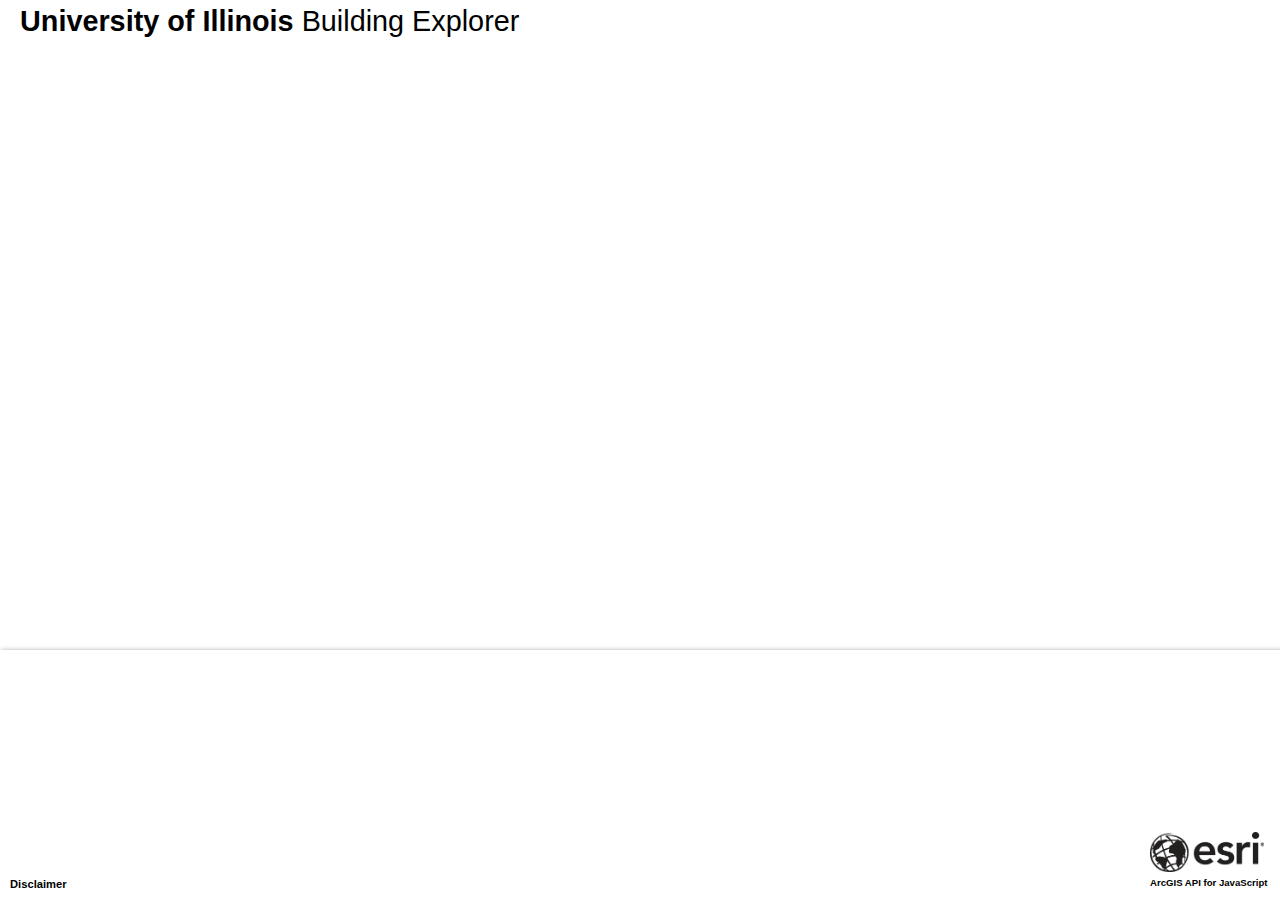
==== MappingHistoryIL/BuildingExplorer/index.html @ 9ec19663 "Building Explorer Initial Commit" ====
<!--  Copyright 2017 Esri

   Licensed under the Apache License, Version 2.0 (the "License");

   you may not use this file except in compliance with the License.

   You may obtain a copy of the License at

       http://www.apache.org/licenses/LICENSE-2.0

   Unless required by applicable law or agreed to in writing, software

   distributed under the License is distributed on an "AS IS" BASIS,

   WITHOUT WARRANTIES OR CONDITIONS OF ANY KIND, either express or implied.

   See the License for the specific language governing permissions and

   limitations under the License.​-->

<!DOCTYPE html>
<html>

<head>
  <meta charset="utf-8">
  <meta name="viewport" content="initial-scale=1,maximum-scale=1,user-scalable=no">
  <meta http-equiv="X-UA-Compatible" content="IE=Edge">
  <title>University of Illinois Building Explorer</title>

  <link rel="stylesheet" href="https://jsdev.arcgis.com/4.4/esri/css/main.css">
  <link rel="stylesheet" href="css/style.css">

  <!-- Load AMD modules: the application itself and D3  -->
  <script>
    var dojoConfig = {
      packages: [{
        name: "d3",
        location: location.pathname.replace(/\/[^/]+$/, "") + "/lib",
        main: "d3"
      }, {
        name: "app",
        location: location.pathname.replace(/\/[^/]+$/, "") + "/app"
      }],
      async: true
    };
  </script>

  <!-- ArcGIS JavaScript API 4.4  -->
  <script src="https://js.arcgis.com/4.4/"></script>

  <!-- load Galleria and JQuery for the image gallery -->
  <script src="./lib/jquery.js"></script>
  <script src="./lib/galleria/galleria.js"></script>

  <script>
    require([
      "app/Application",
      "dojo/domReady!"
    ], function (Application) {

      // general application settings like colors and initial settings
      var settings = {
        ageClasses: [
          { minValue: 1860, maxValue: 1899, color: [153, 167, 204] },
          { minValue: 1925, maxValue: 1949, color: [149, 184, 214] },
          { minValue: 1950, maxValue: 1974, color: [153, 204, 203] },
          { minValue: 1975, maxValue: 1999, color: [153, 204, 179] },
          { minValue: 2000, maxValue: 2024, color: [175, 206, 152] }
        ],
        defaultColor: [230, 230, 230, 1],
        highlightOptions: {
          color: [255, 255, 0, 1],
          fillOpacity: 0.4
        },
        buildingOptions: {
          minHeight: 0,
          maxHeight: 1500,
          minCnstrctYear: 1900,
          maxCnstrctYear: 2024
        },
        initPeriod: [true, true, true, true, true],
        categories: [{
          value: "all",
          text: "Show all buildings"
        }, {
          value: "info",
          text: "Only annotated buildings"
        }, {
          value: "top",
          text: "Top 20 buildings"
        }],
        initCategory: "all",
        infoPointsUrl: "https://lib-gis-server.library.illinois.edu/arcgis/rest/services/Hosted/MappingHistoryUI/FeatureServer/1",
        buildingsUrl: "https://lib-gis-server.library.illinois.edu/arcgis/rest/services/Hosted/Buildings_3D_MassModels/SceneServer"
      };

      // initialize application
      var app = new Application(settings);
      app.init({ view: "viewDiv", timeline: "timeDiv", heightGraph: "heightDiv", categories: "categoryDiv" });
    });
  </script>
</head>

<body>
  <div id="viewDiv"></div>
  <div id="loading">
    <p id="loadingInfo">
      <p>Loading...</p>
      <img id="loadingImage" src="./img/loading.gif" alt="Loading..." />
    </p>
  </div>
  <div id="headerDiv">University of Illinois <span class="headerSub">Building Explorer</span></div>
  <div id="menuDiv">
    <div id="timeWrap">
      <div id="heightDiv"></div>
      <div id="timeDiv"></div>
      <div id="categoryDiv"></div>
    </div>
  </div>
  <div id="logo">
    <img src="./img/esri-10GlobeLogo_1C.png">
    <a href="https://developers.arcgis.com/javascript/" target="_blank">ArcGIS API for JavaScript</a>
  </div>
  <div id="impressumContainer">
    <span class="esri-icon-close" id="close"></span>
    <h2>Disclaimer</h2>
    <p>This is a non-commercial, demo application made at the Esri R&D Center Zurich for building exploration in Manhattan. It is built on top of <a href="https://developers.arcgis.com/javascript/" target="_blank">ArcGIS API for JavaScript version 4.4</a> and allows users to explore some of the highest buildings in Manhattan in 3D.</p>
    <h4> Credits </h4>
    The following external libraries, APIs and open datasets were used in the making of this application:</p>
    <ul>
      <li><a href="https://d3js.org/" target="_blank">D3js</a> for the timeline. D3js is shared under a <a href="https://github.com/d3/d3/blob/master/LICENSE" target="blank">BSD 3 clause license</a>.</li>
      <li><a href="https://www.mediawiki.org/wiki/API:Main_page" target="_blank">Wikipedia API / MediaWiki</a> is used to retrieve a small description of the building. All retrieved pages are under the <a href="https://en.wikipedia.org/wiki/Wikipedia:Text_of_Creative_Commons_Attribution-ShareAlike_3.0_Unported_License" target="_blank">Creative Commons Attribution-ShareAlike License</a>. See <a href="https://wikimediafoundation.org/wiki/Terms_of_Use" target="_blank">Wikipedia Terms of Use</a> for details.</li>
      <li>This application uses the <a href="https://www.flickr.com/services/api/" target="_blank">Flickr API</a> but is not endorsed or certified by <a href="https://www.flickr.com/" target="_blank">Flickr</a>. Flickr API is used to retrieve building images under <a href="https://creativecommons.org/licenses/" target="_blank">Creative Commons licenses</a>. See <a href="https://www.flickr.com/services/api/tos/" target="_blank">Flickr Terms of Use</a> for licensing information.</li>
      <li><a href="https://galleria.io/downloads/classic/" target="_blank">Galleria classic theme</a> and <a href="https://jquery.com/" target="_blank">JQuery</a> for the image gallery. Both libraries are under <a href="https://opensource.org/licenses/MIT" target="_blank">MIT license</a>.</li>
      <li><a href="http://www1.nyc.gov/site/doitt/initiatives/3d-building.page" target="_blank">3D building model</a> published on the Open Data portal of <a href="http://www1.nyc.gov/site/doitt/index.page" target="_blank">DoITT</a> under these <a href="http://www1.nyc.gov/home/terms-of-use.page" target="_blank">Terms of use</a>.</li>
      <li><a href="https://data.cityofnewyork.us/Housing-Development/Building-Footprints/nqwf-w8eh" target="_blank"> New York Building footprints with housing information </a> provided by <a href="http://www1.nyc.gov/site/doitt/index.page" target="_blank">DoITT</a> and published on <a href="https://data.cityofnewyork.us/" target="_blank">NYC Open Data Portal</a>.</li>
      <li><a href="http://catalog.opendata.city/dataset/pediacities-nyc-neighborhoods/resource/91778048-3c58-449c-a3f9-365ed203e914" target="_blank"> Manhattan neighborhoods </a> provided by <a href="http://catalog.opendata.city/" target="_blank">Catalog Opendata City</a> under a <a href="http://opendefinition.org/licenses/odc-by/" target="_blank">Open Data Commons Attribution License</a>.</li>
      </ul>
  </div>
  <div id="impressumLink"><a>Disclaimer</a></div>
</body>

</html>
---- MappingHistoryIL/BuildingExplorer/css/style.css ----
/*  Copyright 2017 Esri

   Licensed under the Apache License, Version 2.0 (the "License");

   you may not use this file except in compliance with the License.

   You may obtain a copy of the License at

       http://www.apache.org/licenses/LICENSE-2.0

   Unless required by applicable law or agreed to in writing, software

   distributed under the License is distributed on an "AS IS" BASIS,

   WITHOUT WARRANTIES OR CONDITIONS OF ANY KIND, either express or implied.

   See the License for the specific language governing permissions and

   limitations under the License.*/

html, body {
  height: 100%;
  margin: 0;
  padding: 0;
  font-family: "Avenir Next W00","Helvetica Neue",Helvetica,Arial,sans-serif;;
}

body {
  width: 100%;
  min-width: 1400px;
}

#headerDiv {
  position: absolute;
  font-size: 1.8em;
  padding: 5px 20px;
  font-weight: bold;
}

.headerSub {
  font-weight: normal;
}

#viewDiv {
  position: absolute;
  top: 0;
  bottom: 250px;
  width: 100%;
  min-width: 1400px;
}

#timeWrap {
  margin: 0 5px;
}

#menuDiv {
  position: absolute;
  bottom: 0;
  left: 0;
  right: 0;
  height: 250px;
  min-width: 1400px;
  background-color: rgba(255,255,255,1);
  box-shadow: 1px 1px 5px 0 rgba(100,100,100,0.75);
}

#heightDiv {
  height: 200px;
  width: 1250px;
  margin: 0 5px;
  transform-origin: left;
}

#timeDiv {
  padding-left: 95px;
  transform-origin: left;
}

svg {
  overflow: hidden;
}

button {
  font-family: "Avenir Next W00","Helvetica Neue";
  position: relative;
  display: inline-block;
  -webkit-box-sizing: border-box;
  -moz-box-sizing: border-box;
  box-sizing: border-box;
  -webkit-transition: all 0.05s linear;
  transition: all 0.05s linear;
  cursor: pointer;
  white-space: nowrap;
  font-size: 1rem;
  line-height: 1.65rem;
  text-align: center;
  outline: none;
  border: none;
  border-radius: 5px;
}

#timeDiv button {
  width: 225px;
  margin-bottom: 10px;
  margin-left: 5px;
  margin-right: 3px;
}

#logo {
  position: absolute;
  right: 10px;
  bottom: 10px;
  width: 120px;
}

#logo img {
  height: 40px;
  display: block;
}

#logo a {
  font-size: 0.6em;
  text-align: right;
  color: rgb(0, 0, 0);
  text-decoration: none;
}

#categoryDiv {
  position: absolute;
  left: 1300px;
  top: 10px;
}

#categoryDiv button {
  background-color: white;
  display: block;
  margin-top: 10px;
  padding: 5px 12px;
  width: 210px;
  color: rgb(130, 130, 130);
  border: 1px solid rgb(150, 150, 150);
}

#categoryDiv button.selected {
  background-color: rgb(230, 230, 230);
  color: rgb(0, 0, 0);
  border: 1px solid rgb(255, 255, 255);
}

#categoryDiv button:hover {
  background-color: rgb(230, 230, 230);
  color: rgb(0, 0, 0);
  border: 1px solid rgb(255, 255, 255);
}

.circle:hover{
  cursor: pointer;
}

.tooltip {
  font-size: 0.7em;
  font-weight: bold;
  font-family: "Avenir Next W00","Helvetica Neue";
}

rect.selection {
  fill: rgba(150, 150, 150, 0.5);
  stroke: rgba(150, 150, 150, 0);
}

rect.handle--n, rect.handle--s {
  fill: #bbb;
  stroke: #bbb;
  height: 2px !important;
}

.wikiImage{
  max-width: 300px;
  max-height: 100px;
  float: left;
}

#tooltip img {
  height: 250px;
}

.pointer {
  cursor: pointer;
}

.esri-popup__main-container{
  max-width: 600px;
  height: 100% !important;
  max-height: 100% !important;
  overflow: hide;
}

.esri-popup__main-container h3 {
  margin-top: -5px;
  font-weight: normal;
  font-size: 1.6rem;
}

.esri-popup__main-container p {
  margin-top: 2px;
}

.esri-popup__content {
  overflow: hidden;
}

.esri-popup__content p {
  font-size: 0.8rem;
}

.esri-popup__header {
  height: 20px;
}

a#link-flickr {
  text-align: right;
  font-size: 0.8rem;
}

p.info {
  font-size: 1rem;
}

.info img {
  vertical-align: text-bottom;
  height: 25px;
}

.info img:nth-child(2){
  margin-left: 20px;
}

.esri-attribution__sources {
  font-size: 0.7em;
}

a {
  cursor: pointer;
}

.esri-attribution.esri-component {
  z-index: 1;
  opacity: 0.6;
  background-color: rgba(255, 255, 255, 0);
}

#upper-indicator, #lower-indicator {
  font-size: 0.7em;
}

.tick text {
  font-size: 1.3em;
}

.galleria {
  max-width: 430px;
  height: 600px;
  background: #fff;
}

.galleria-container.galleria-theme-classic {
  background-color: #fff !important;
}
.galleria-theme-classic.notouch .galleria-thumb-nav-left:hover, .galleria-theme-classic.notouch .galleria-thumb-nav-right:hover {
  background-color: #fff !important;
}

.esri-search.esri-component {
  margin-top: -50px;
  width: 460px;
}

.esri-popup__main-container {
  z-index: 100;
  border-top: solid 1px rgba(50,50,50,0.25);
}

#loading {
  position: absolute;
  top: 0;
  left: 0;
  bottom: 0;
  right: 0;
  text-align: center;
  background-color: rgba(255, 255, 255, 0.6);
  display: none;
}

#loadingInfo {
  margin-top: 20%;
}
#loadingImage {
  height: 40px;
}

path.domain, .tick line {
  stroke: #fff;
}

.esri-attribution__powered-by {
  display: none;
}

#impressumContainer {
  position: absolute;
  left: 0;
  right: 0;
  top: 0;
  width: 600px;
  margin: 50px auto 0 auto;
  background-color: #fff;
  padding: 20px;
  background-color: rgba(255, 255, 255, 0.8);
  z-index: 10000;
  box-shadow: 0 1px 2px rgba(0, 0, 0, 0.3);
  display: none;
}

#impressumContainer .esri-icon-close {
  position: absolute;
  right: 20px;
  top: 20px;
  cursor: pointer;
}

#impressumContainer li {
  padding: 10px;
}

#impressumContainer a, #logo a, #impressumLink a{
  font-weight: bold;
  color: inherit;
  text-decoration: none;
}

#impressumLink {
  position: absolute;
  left: 10px;
  bottom: 10px;
  font-size: 0.7em;
}
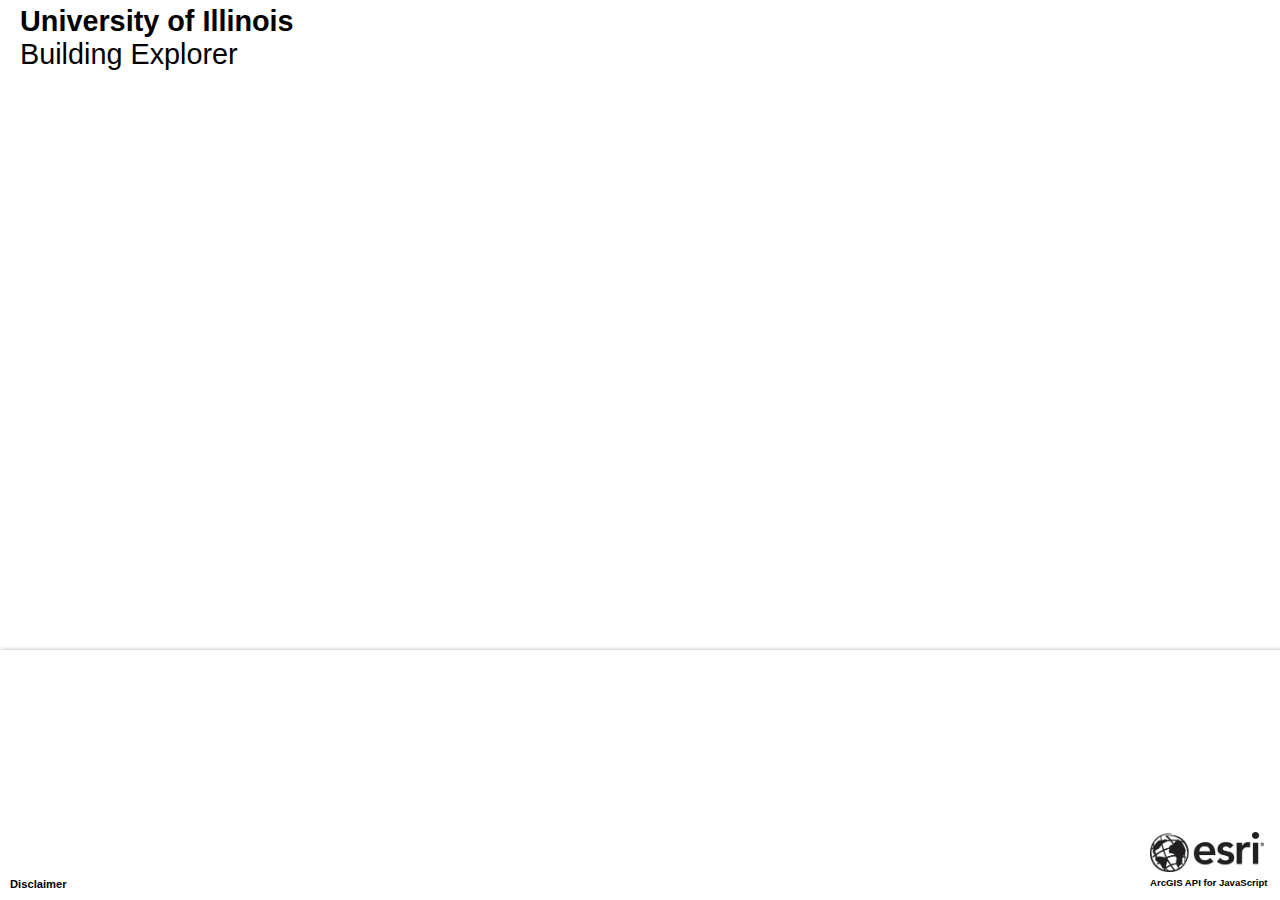
==== commit e75065ff: "Updates" ====
--- a/MappingHistoryIL/BuildingExplorer/index.html
+++ b/MappingHistoryIL/BuildingExplorer/index.html
@@ -62,7 +62,7 @@
       var settings = {
         ageClasses: [
           { minValue: 1860, maxValue: 1899, color: [153, 167, 204] },
-          { minValue: 1925, maxValue: 1949, color: [149, 184, 214] },
+          { minValue: 1900, maxValue: 1949, color: [149, 184, 214] },
           { minValue: 1950, maxValue: 1974, color: [153, 204, 203] },
           { minValue: 1975, maxValue: 1999, color: [153, 204, 179] },
           { minValue: 2000, maxValue: 2024, color: [175, 206, 152] }
@@ -74,8 +74,8 @@
         },
         buildingOptions: {
           minHeight: 0,
-          maxHeight: 1500,
-          minCnstrctYear: 1900,
+          maxHeight: 200,
+          minCnstrctYear: 1860,
           maxCnstrctYear: 2024
         },
         initPeriod: [true, true, true, true, true],
@@ -109,7 +109,7 @@
       <img id="loadingImage" src="./img/loading.gif" alt="Loading..." />
     </p>
   </div>
-  <div id="headerDiv">University of Illinois <span class="headerSub">Building Explorer</span></div>
+  <div id="headerDiv">University of Illinois <br /><span class="headerSub">Building Explorer</span></div>
   <div id="menuDiv">
     <div id="timeWrap">
       <div id="heightDiv"></div>
@@ -121,7 +121,7 @@
     <img src="./img/esri-10GlobeLogo_1C.png">
     <a href="https://developers.arcgis.com/javascript/" target="_blank">ArcGIS API for JavaScript</a>
   </div>
-  <div id="impressumContainer">
+   <div id="impressumContainer">
     <span class="esri-icon-close" id="close"></span>
     <h2>Disclaimer</h2>
     <p>This is a non-commercial, demo application made at the Esri R&D Center Zurich for building exploration in Manhattan. It is built on top of <a href="https://developers.arcgis.com/javascript/" target="_blank">ArcGIS API for JavaScript version 4.4</a> and allows users to explore some of the highest buildings in Manhattan in 3D.</p>
@@ -137,7 +137,7 @@
       <li><a href="http://catalog.opendata.city/dataset/pediacities-nyc-neighborhoods/resource/91778048-3c58-449c-a3f9-365ed203e914" target="_blank"> Manhattan neighborhoods </a> provided by <a href="http://catalog.opendata.city/" target="_blank">Catalog Opendata City</a> under a <a href="http://opendefinition.org/licenses/odc-by/" target="_blank">Open Data Commons Attribution License</a>.</li>
       </ul>
   </div>
-  <div id="impressumLink"><a>Disclaimer</a></div>
+  <div id="impressumLink"><a>Disclaimer</a></div> 
 </body>
 
 </html>
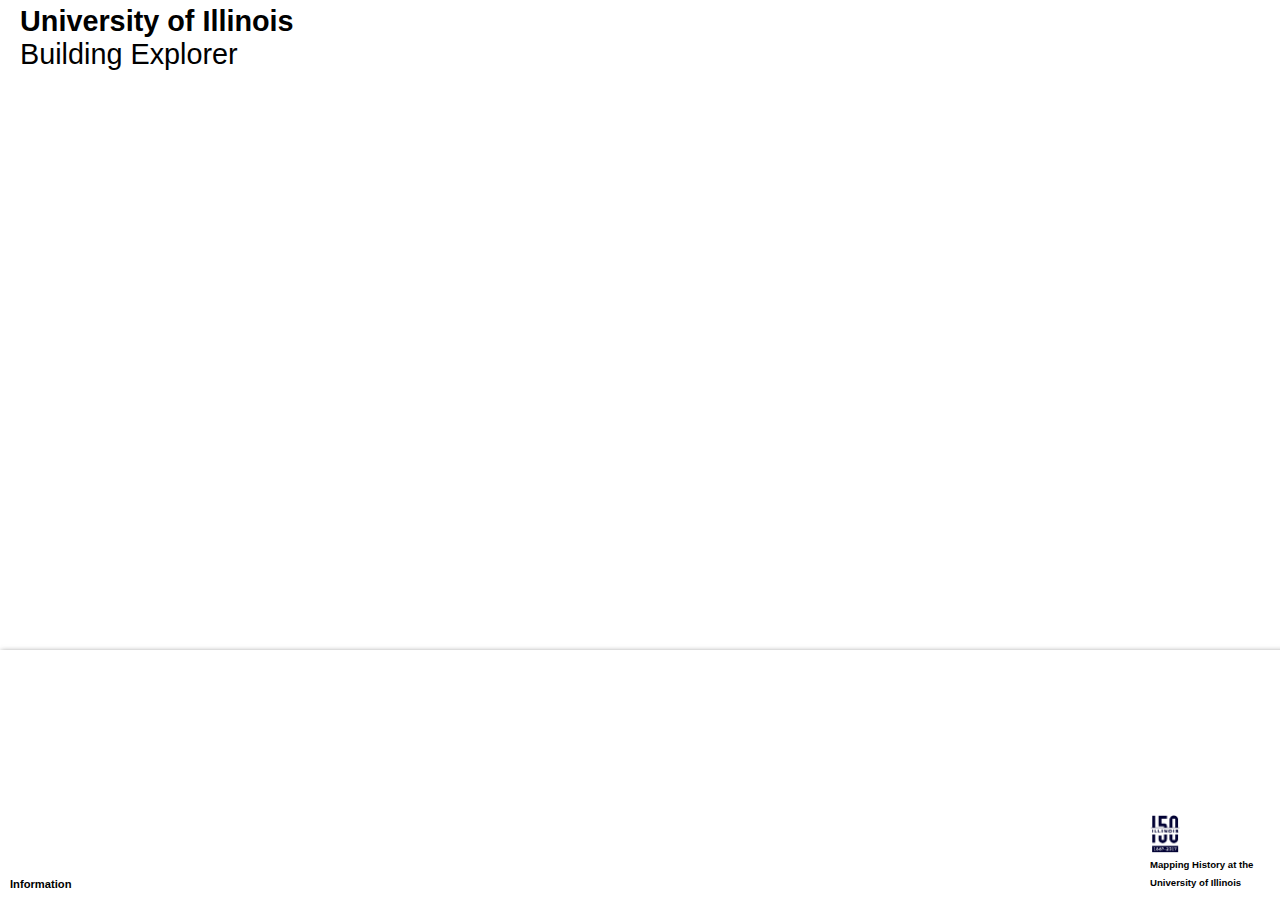
==== commit 5fa5abea: "Updates" ====
--- a/MappingHistoryIL/BuildingExplorer/index.html
+++ b/MappingHistoryIL/BuildingExplorer/index.html
@@ -61,11 +61,11 @@
       // general application settings like colors and initial settings
       var settings = {
         ageClasses: [
-          { minValue: 1860, maxValue: 1899, color: [153, 167, 204] },
-          { minValue: 1900, maxValue: 1949, color: [149, 184, 214] },
-          { minValue: 1950, maxValue: 1974, color: [153, 204, 203] },
-          { minValue: 1975, maxValue: 1999, color: [153, 204, 179] },
-          { minValue: 2000, maxValue: 2024, color: [175, 206, 152] }
+          { minValue: 1860, maxValue: 1899, color: [240, 99, 32] },
+          { minValue: 1900, maxValue: 1949, color: [181, 84, 41] },
+          { minValue: 1950, maxValue: 1974, color: [121, 68, 50] },
+          { minValue: 1975, maxValue: 1999, color: [62, 53, 59] },
+          { minValue: 2000, maxValue: 2024, color: [2, 37, 68] }
         ],
         defaultColor: [230, 230, 230, 1],
         highlightOptions: {
@@ -118,13 +118,13 @@
     </div>
   </div>
   <div id="logo">
-    <img src="./img/esri-10GlobeLogo_1C.png">
-    <a href="https://developers.arcgis.com/javascript/" target="_blank">ArcGIS API for JavaScript</a>
+    <img src="./img/IL150_logo_primary_rgb_k60x80.png">
+    <a href="http://www.library.illinois.edu/mappinghistory/" target="_blank">Mapping History at the University of Illinois</a>
   </div>
    <div id="impressumContainer">
     <span class="esri-icon-close" id="close"></span>
-    <h2>Disclaimer</h2>
-    <p>This is a non-commercial, demo application made at the Esri R&D Center Zurich for building exploration in Manhattan. It is built on top of <a href="https://developers.arcgis.com/javascript/" target="_blank">ArcGIS API for JavaScript version 4.4</a> and allows users to explore some of the highest buildings in Manhattan in 3D.</p>
+    <h2>More Informatoin</h2>
+    <p>This application is a based ont the non-commercial, demo application made at the Esri R&D Center Zurich for building exploration in Manhattan, which is built on top of <a href="https://developers.arcgis.com/javascript/" target="_blank">ArcGIS API for JavaScript version 4.4</a> and allows users to explore some of the highest buildings in Manhattan in 3D.</p>
     <h4> Credits </h4>
     The following external libraries, APIs and open datasets were used in the making of this application:</p>
     <ul>
@@ -137,7 +137,7 @@
       <li><a href="http://catalog.opendata.city/dataset/pediacities-nyc-neighborhoods/resource/91778048-3c58-449c-a3f9-365ed203e914" target="_blank"> Manhattan neighborhoods </a> provided by <a href="http://catalog.opendata.city/" target="_blank">Catalog Opendata City</a> under a <a href="http://opendefinition.org/licenses/odc-by/" target="_blank">Open Data Commons Attribution License</a>.</li>
       </ul>
   </div>
-  <div id="impressumLink"><a>Disclaimer</a></div> 
+  <div id="impressumLink"><a>Information</a></div> 
 </body>
 
 </html>
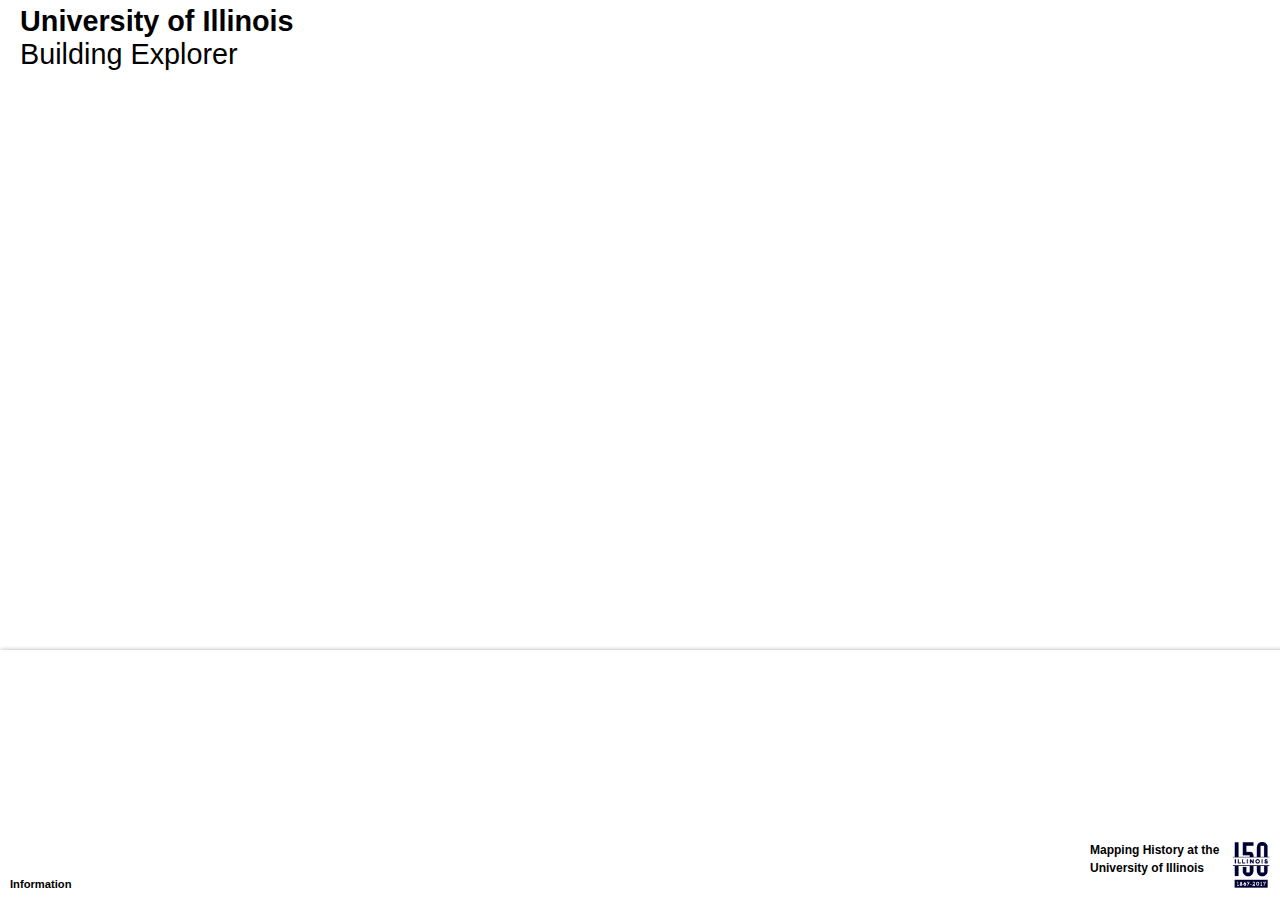
==== commit 98b27fc4: "Updates" ====
--- a/MappingHistoryIL/BuildingExplorer/index.html
+++ b/MappingHistoryIL/BuildingExplorer/index.html
@@ -91,7 +91,7 @@
         }],
         initCategory: "all",
         infoPointsUrl: "https://lib-gis-server.library.illinois.edu/arcgis/rest/services/Hosted/MappingHistoryUI/FeatureServer/1",
-        buildingsUrl: "https://lib-gis-server.library.illinois.edu/arcgis/rest/services/Hosted/Buildings_3D_MassModels/SceneServer"
+        buildingsUrl: "https://lib-gis-server.library.illinois.edu/arcgis/rest/services/Hosted/MappingHistoryUI_3D/SceneServer/layers/1"
       };
 
       // initialize application
--- a/MappingHistoryIL/BuildingExplorer/css/style.css
+++ b/MappingHistoryIL/BuildingExplorer/css/style.css
@@ -110,16 +110,17 @@
   position: absolute;
   right: 10px;
   bottom: 10px;
-  width: 120px;
+  width: 180px;
 }
 
 #logo img {
-  height: 40px;
-  display: block;
+  height: 50px;
+  display: inline;
+  float: right;
 }
 
 #logo a {
-  font-size: 0.6em;
+  font-size: 0.75em;
   text-align: right;
   color: rgb(0, 0, 0);
   text-decoration: none;
